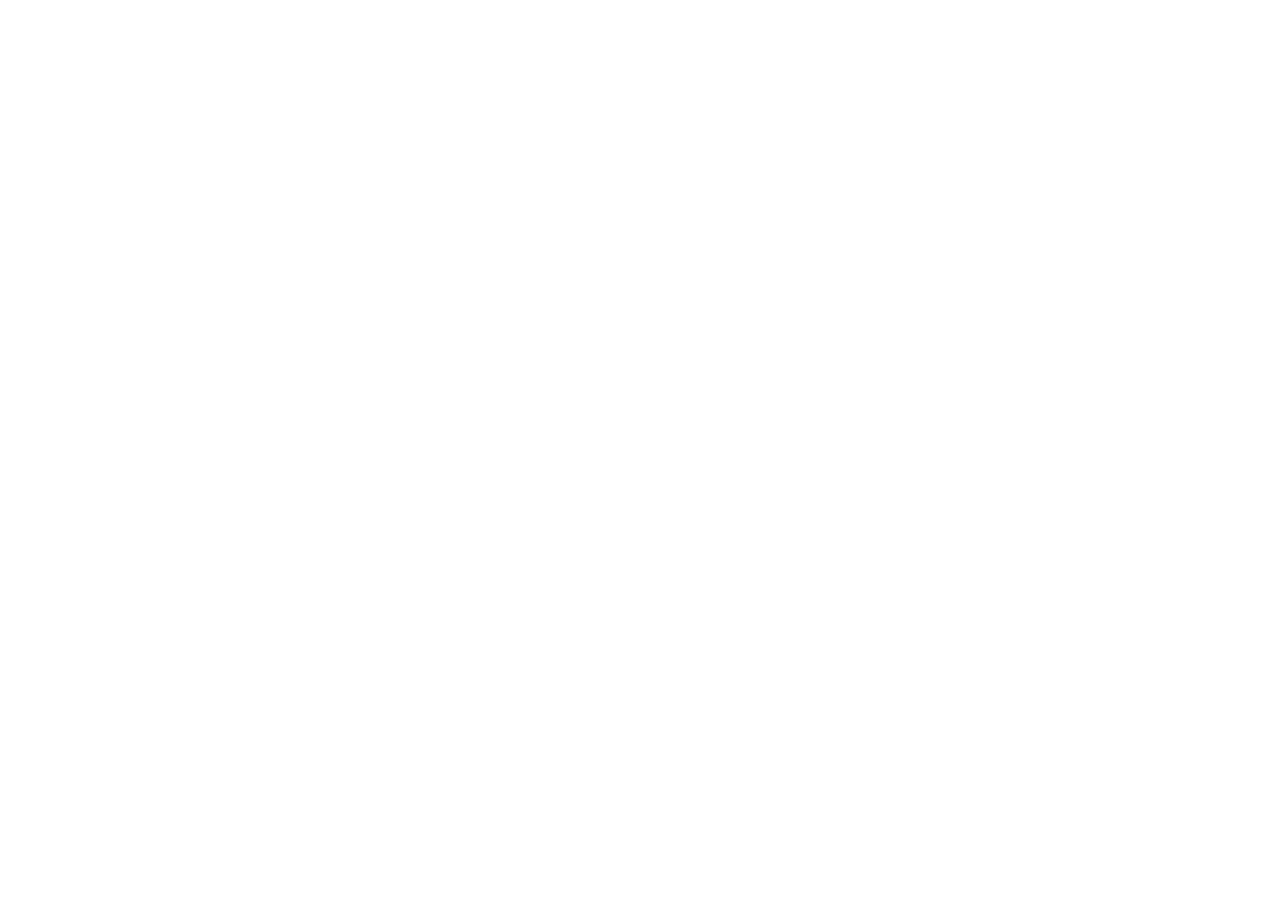
==== the_odin_project/ticTacToe/index.html @ 253563ac "Uploading initial files." ====
<!DOCTYPE html>
<html lang="en">
<head> 
    <title>Noughts and Crosses</title>
    <meta charset="UTF-8">
    <meta name="viewport" content="width=device-width, initial-scale=1.0">
    <link rel="stylesheet" href="noughts.css" type="text/css">    
</head>
<body>
    <script src="noughts.js">    
    </script>
</body>
</html>
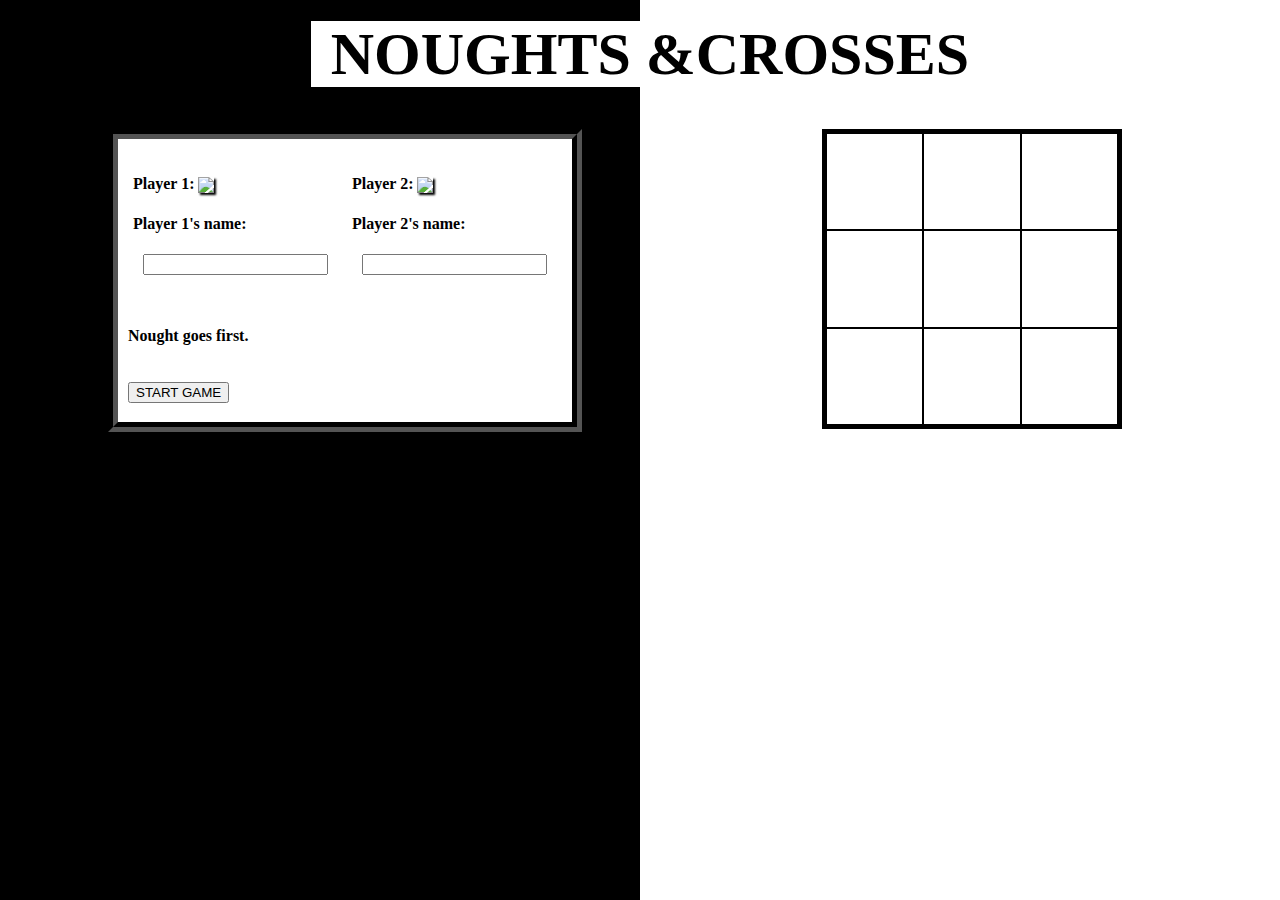
==== commit 7410a316: "Made progress on UI." ====
--- a/the_odin_project/ticTacToe/index.html
+++ b/the_odin_project/ticTacToe/index.html
@@ -7,6 +7,33 @@
     <link rel="stylesheet" href="noughts.css" type="text/css">    
 </head>
 <body>
+    <div id="title-div">
+        <h1><span id="title-span">NOUGHTS &</span>CROSSES</h1>
+    </div>
+    <div id="gameboard">
+        <div id="1" class="squares"></div>
+        <div id="2" class="squares"></div>
+        <div id="3" class="squares"></div>
+        <div id="4" class="squares"></div>
+        <div id="5" class="squares"></div>
+        <div id="6" class="squares"></div>
+        <div id="7" class="squares"></div>
+        <div id="8" class="squares"></div>
+        <div id="9" class="squares"></div>
+    </div>
+    <div id="playerControls">
+        <div id="resultsBox"></div>
+        <div id="player1" class="player-info">
+            <span>Player 1: </span><img src="images/nought.jpg"><br>
+        <label>Player 1's name:<br><input type="text"></label> 
+        </div>
+        <div id="player2" class="player-info">
+            <span>Player 2: </span><img src="images/cross.jpg"><br>
+        <label>Player 2's name:<br><input type="text"></label> 
+        </div>
+        <p>Nought goes first.</p>
+        <button id="start">START GAME</button>
+    </div>
     <script src="noughts.js">    
     </script>
 </body>
--- a/the_odin_project/ticTacToe/noughts.css
+++ b/the_odin_project/ticTacToe/noughts.css
@@ -0,0 +1,78 @@
+* {
+box-sizing: border-box;
+}
+@font-face {
+font-family: "white-spray";
+src: url("fonts/white\ spray.ttf");
+}
+@font-face {
+font-family: "black-spray";
+src: url("fonts/spray\ black.ttf");
+}
+#title-div {
+z-index: 1;
+/*border: 3px solid pink;*/
+text-align: center;
+padding: 5px;
+margin: 10px;
+}
+h1 {
+font-family: "black-spray";
+font-size: 60px;
+margin: 5px;
+z-index: 2;
+}
+#title-span {
+font-family: "white-spray";
+z-index: 3;
+background-color: white;
+padding-left: 20px;
+}
+body {
+position: relative;
+background: linear-gradient(to right, black 50%, white 50%);
+padding: 0;
+z-index: -1;
+}
+#gameboard {
+display: grid;
+width: 300px;
+border: 4px solid black;
+height: 300px;
+grid-template: 1fr 1fr 1fr/1fr 1fr 1fr;
+margin: 20px 150px 5px 50px;
+float: right;
+}
+.squares {
+border: 1px solid black;
+font-size: 80px;
+text-align: center;
+}
+#playerControls {
+float: left;
+margin: 20px 30px 5px 100px;
+font-weight: bold;
+line-height: 40px;
+background-color: white;
+padding: 10px;
+border: 10px groove black;
+}
+.nought {
+color: rgb(240, 240, 240);
+text-shadow: 7px 7px 2px black;
+}
+input {
+margin: 10px;
+}
+img {
+width: 40px;
+height: auto;
+box-shadow: 2px 2px 2px black;
+vertical-align: middle;
+}
+.player-info {
+margin: 10px auto;
+padding: 5px;
+display: inline-block;
+/*border: 2px solid red;*/
+}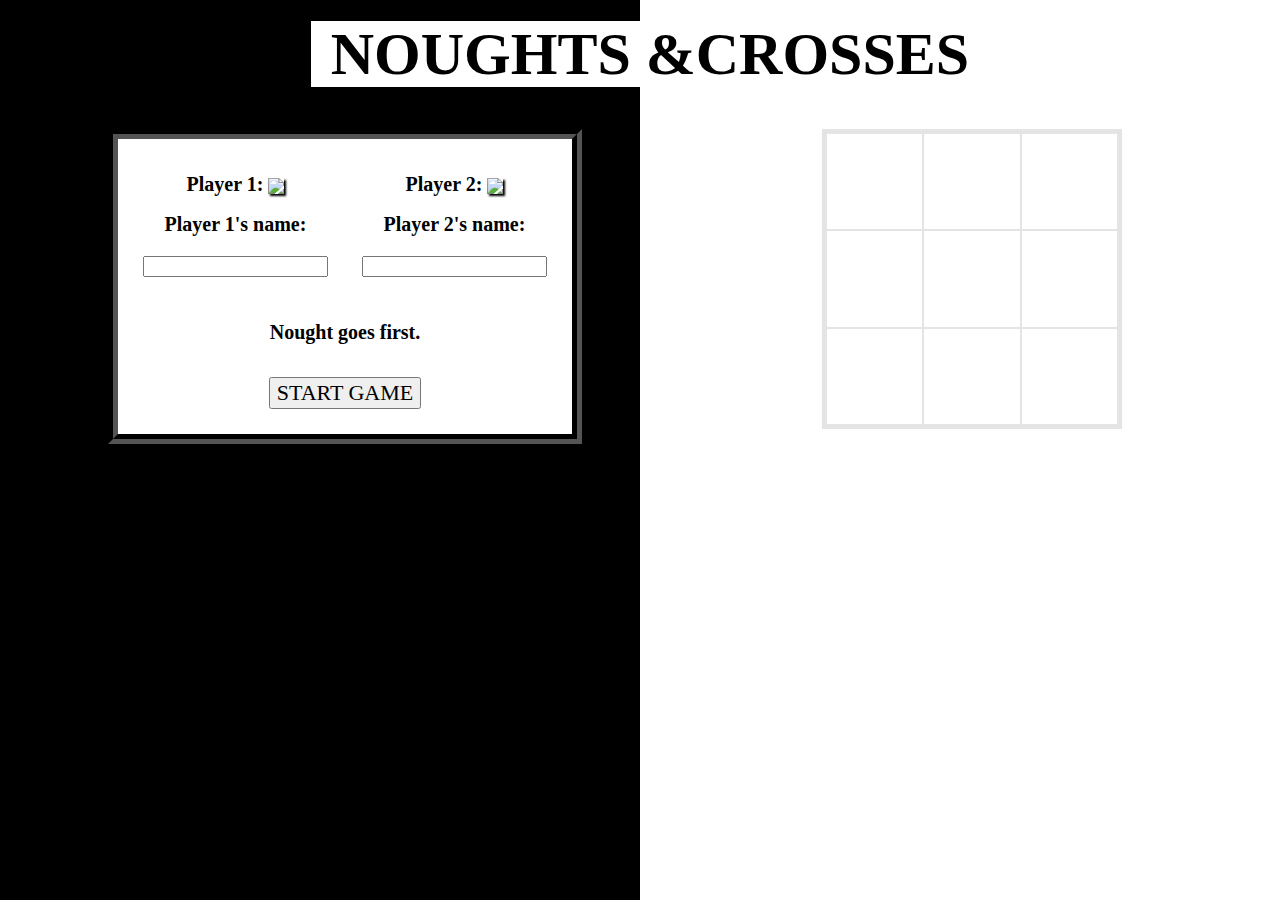
==== commit c1b8f2a6: "More gameplay functions added." ====
--- a/the_odin_project/ticTacToe/index.html
+++ b/the_odin_project/ticTacToe/index.html
@@ -10,7 +10,7 @@
     <div id="title-div">
         <h1><span id="title-span">NOUGHTS &</span>CROSSES</h1>
     </div>
-    <div id="gameboard">
+    <div id="gameboard" class="disabled">
         <div id="1" class="squares"></div>
         <div id="2" class="squares"></div>
         <div id="3" class="squares"></div>
@@ -22,7 +22,6 @@
         <div id="9" class="squares"></div>
     </div>
     <div id="playerControls">
-        <div id="resultsBox"></div>
         <div id="player1" class="player-info">
             <span>Player 1: </span><img src="images/nought.jpg"><br>
         <label>Player 1's name:<br><input type="text"></label> 
@@ -31,6 +30,7 @@
             <span>Player 2: </span><img src="images/cross.jpg"><br>
         <label>Player 2's name:<br><input type="text"></label> 
         </div>
+        <!--<div id="resultsBox"></div>-->
         <p>Nought goes first.</p>
         <button id="start">START GAME</button>
     </div>
--- a/the_odin_project/ticTacToe/noughts.css
+++ b/the_odin_project/ticTacToe/noughts.css
@@ -8,6 +8,46 @@
 @font-face {
 font-family: "black-spray";
 src: url("fonts/spray\ black.ttf");
+}
+@font-face {
+font-family: "fatChild";
+src: url("fonts/AFatChild.ttf");
+}
+@font-face {
+font-family: "gall";
+src: url("fonts/Gallagher.ttf");
+}
+@font-face {
+font-family: "mancunia";
+src: url("fonts/Mancunia.ttf");
+}
+@font-face {
+font-family: "learners1";
+src: url("fonts/LettersForLearners.ttf");
+}
+@font-face {
+font-family: "learners2";
+src: url("fonts/LettersForLearnersOutlineBold.ttf");
+}
+@font-face {
+font-family: "neretta";
+src: url("fonts/Neretta.ttf");
+}
+@font-face {
+font-family: "soubrette";
+src: url("fonts/Soubrette.ttf");
+}
+@font-face {
+font-family: "sude";
+src: url("fonts/Sudegnakno2.ttf");
+}
+.player-info {
+font-family: "gall";
+margin: 10px auto;
+padding: 5px;
+font-size: 20px;
+display: inline-block;
+/*border: 2px solid red;*/
 }
 #title-div {
 z-index: 1;
@@ -43,6 +83,10 @@
 margin: 20px 150px 5px 50px;
 float: right;
 }
+.disabled {
+border: 4px solid grey;
+opacity: 0.1;
+}
 .squares {
 border: 1px solid black;
 font-size: 80px;
@@ -56,6 +100,7 @@
 background-color: white;
 padding: 10px;
 border: 10px groove black;
+text-align: center;
 }
 .nought {
 color: rgb(240, 240, 240);
@@ -70,9 +115,13 @@
 box-shadow: 2px 2px 2px black;
 vertical-align: middle;
 }
-.player-info {
-margin: 10px auto;
-padding: 5px;
-display: inline-block;
-/*border: 2px solid red;*/
-}+p {
+font-family: "learners1";
+font-size: 20px;
+margin: 10px;
+}
+button {
+font-family: "mancunia";
+font-size: 22px;
+margin: 15px auto;
+}
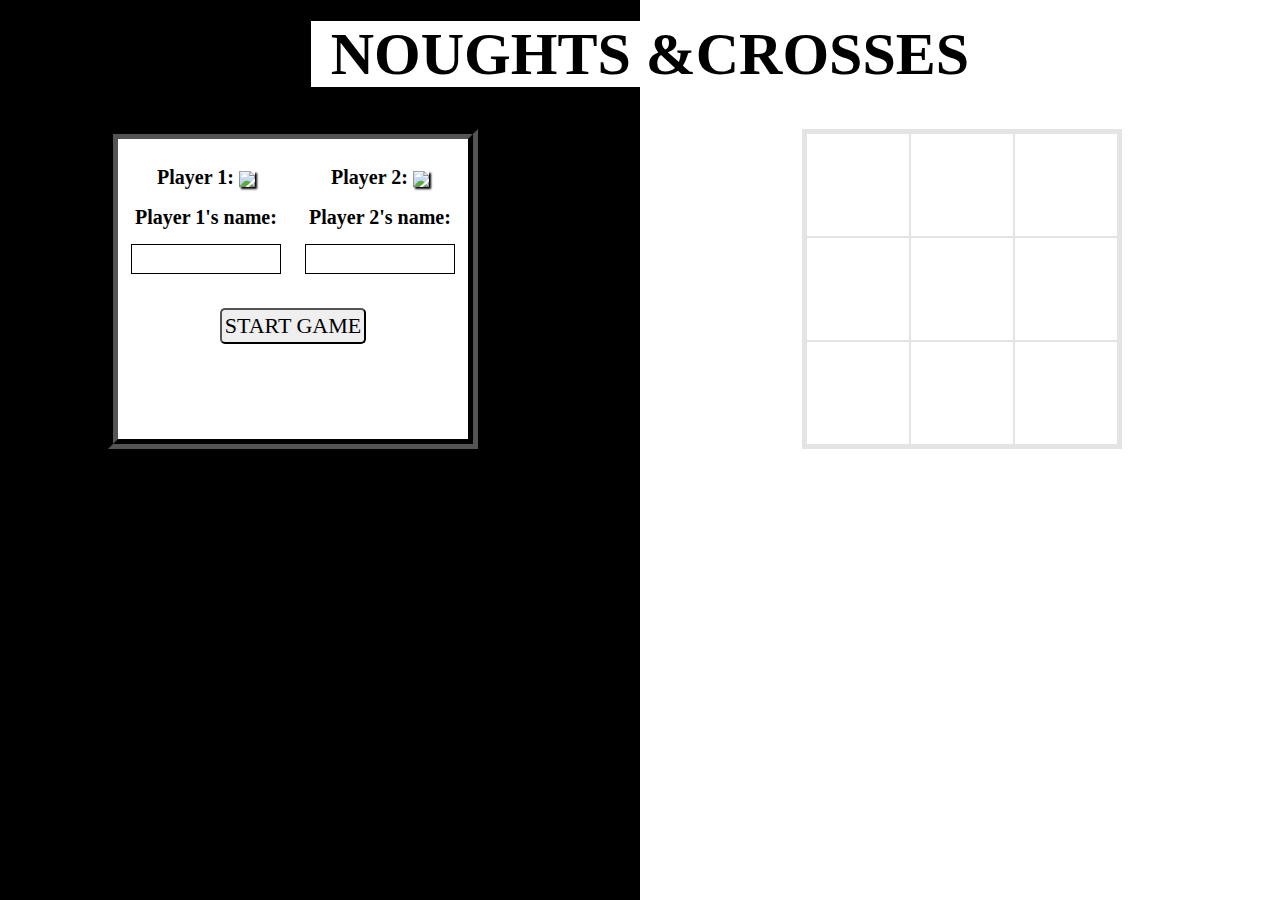
==== commit 0758d421: "Made some graphical changes, including pulsing start button." ====
--- a/the_odin_project/ticTacToe/index.html
+++ b/the_odin_project/ticTacToe/index.html
@@ -24,14 +24,14 @@
     <div id="playerControls">
         <div id="player1" class="player-info">
             <span>Player 1: </span><img src="images/nought.jpg"><br>
-        <label>Player 1's name:<br><input type="text"></label> 
+        <label>Player 1's name:<br><input type="text" id="player1Name"></label> 
         </div>
         <div id="player2" class="player-info">
             <span>Player 2: </span><img src="images/cross.jpg"><br>
-        <label>Player 2's name:<br><input type="text"></label> 
+        <label>Player 2's name:<br><input type="text" id="player2Name"></label> 
         </div>
         <!--<div id="resultsBox"></div>-->
-        <p>Nought goes first.</p>
+        <p id="displayText"></p>
         <button id="start">START GAME</button>
     </div>
     <script src="noughts.js">    
--- a/the_odin_project/ticTacToe/noughts.css
+++ b/the_odin_project/ticTacToe/noughts.css
@@ -41,6 +41,29 @@
 font-family: "sude";
 src: url("fonts/Sudegnakno2.ttf");
 }
+@keyframes pulse_animation {
+    0% { transform: scale(1); }
+    5% { transform: scale(1.01); }
+	10% { transform: scale(1.02); }
+	15% { transform: scale(1.03); }
+	20% { transform: scale(1.04); }
+	25% { transform: scale(1.05); }
+	30% { transform: scale(1.06); }
+	35% { transform: scale(1.07); }	
+	40% { transform: scale(1.08); }
+	45% { transform: scale(1.09); }
+	50% { transform: scale(1.1); background-color: white; box-shadow: 2px 2px 8px lightgrey;}
+	55% { transform: scale(1.09); }
+    60% {transform: scale(1.08);}
+    65% {transform: scale(1.07);}
+    70% { transform: scale(1.06); }
+    75% { transform: scale(1.05); }
+    80% { transform: scale(1.04); }
+    85% { transform: scale(1.03); }
+    90% { transform: scale(1.02); }
+    95% { transform: scale(1.01); }
+	100% { transform: scale(1); }
+}
 .player-info {
 font-family: "gall";
 margin: 10px auto;
@@ -76,9 +99,9 @@
 }
 #gameboard {
 display: grid;
-width: 300px;
+width: 320px;
 border: 4px solid black;
-height: 300px;
+height: 320px;
 grid-template: 1fr 1fr 1fr/1fr 1fr 1fr;
 margin: 20px 150px 5px 50px;
 float: right;
@@ -98,16 +121,28 @@
 font-weight: bold;
 line-height: 40px;
 background-color: white;
-padding: 10px;
+padding: 3px;
 border: 10px groove black;
 text-align: center;
+height: 320px;
 }
 .nought {
 color: rgb(240, 240, 240);
 text-shadow: 7px 7px 2px black;
 }
 input {
-margin: 10px;
+margin: 5px;
+padding: 1px;
+font-family: "fatchild";
+font-size: 18px;
+text-indent: 10px;
+width: 150px;
+height: 30px;
+border: 1px solid black;
+}
+input:active, input:focus, input:focus-visible {
+box-shadow: 2px 2px 6px grey;
+outline: 2px solid black;
 }
 img {
 width: 40px;
@@ -118,10 +153,20 @@
 p {
 font-family: "learners1";
 font-size: 20px;
-margin: 10px;
+margin: -1px;
 }
 button {
 font-family: "mancunia";
+border-radius: 5px;
 font-size: 22px;
-margin: 15px auto;
+padding: 3px;
+margin: 15px 0;
+animation-name: pulse_animation;
+animation-duration: 1300ms;
+transform-origin:70% 70%;
+animation-iteration-count: infinite;
+animation-timing-function: linear;
 }
+
+
+
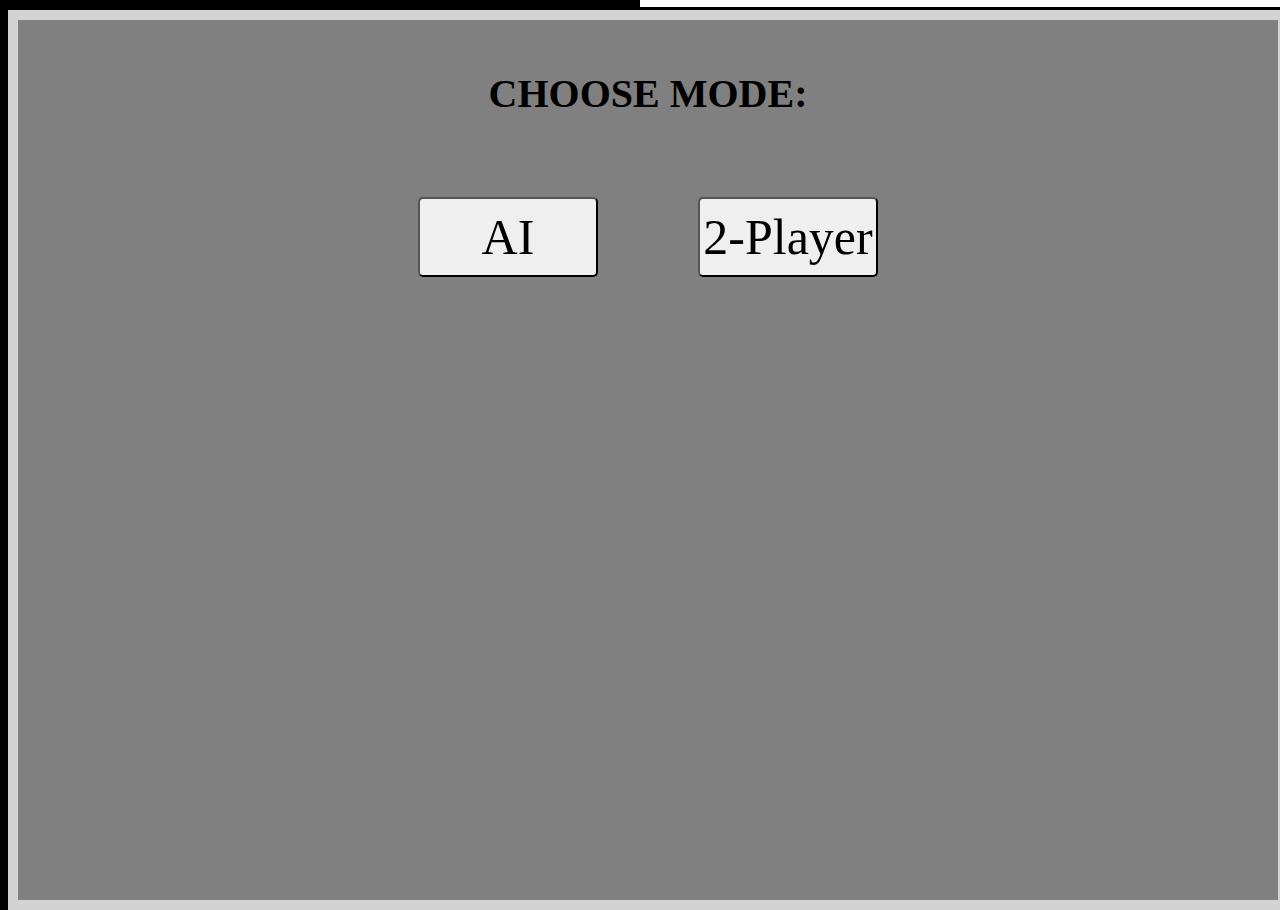
==== commit cbe39312: "Working on interaction between start button and choice screen." ====
--- a/the_odin_project/ticTacToe/index.html
+++ b/the_odin_project/ticTacToe/index.html
@@ -7,6 +7,10 @@
     <link rel="stylesheet" href="noughts.css" type="text/css">    
 </head>
 <body>
+    <div id="choice-screen">
+    <h2>CHOOSE MODE:</h2>
+    <button class="choice-button">AI</button><button class="choice-button">2-Player</button>
+</div>
     <div id="title-div">
         <h1><span id="title-span">NOUGHTS &</span>CROSSES</h1>
     </div>
@@ -32,7 +36,7 @@
         </div>
         <!--<div id="resultsBox"></div>-->
         <p id="displayText"></p>
-        <button id="start">START GAME</button>
+        <button id="start"></button>
     </div>
     <script src="noughts.js">    
     </script>
--- a/the_odin_project/ticTacToe/noughts.css
+++ b/the_odin_project/ticTacToe/noughts.css
@@ -1,5 +1,10 @@
 * {
 box-sizing: border-box;
+}
+body {
+position: relative;
+z-index: -1;
+padding: 0;
 }
 @font-face {
 font-family: "white-spray";
@@ -26,16 +31,8 @@
 src: url("fonts/LettersForLearners.ttf");
 }
 @font-face {
-font-family: "learners2";
-src: url("fonts/LettersForLearnersOutlineBold.ttf");
-}
-@font-face {
 font-family: "neretta";
 src: url("fonts/Neretta.ttf");
-}
-@font-face {
-font-family: "soubrette";
-src: url("fonts/Soubrette.ttf");
 }
 @font-face {
 font-family: "sude";
@@ -71,6 +68,7 @@
 font-size: 20px;
 display: inline-block;
 /*border: 2px solid red;*/
+z-index: -1;
 }
 #title-div {
 z-index: 1;
@@ -167,6 +165,34 @@
 animation-iteration-count: infinite;
 animation-timing-function: linear;
 }
+#choice-screen {
+height: 100vh;
+width: 100vw;
+z-index: 1;
+background-color: grey;
+margin: 0;
+opacity: 1;
+position: absolute;
+text-align: center;
+border: 10px solid lightgrey;
+outline: 3px solid black;
+transition: opacity 1s;
+}
+#choice-screen.gone {
+opacity: 0;
+}
+.choice-button {
+width: 180px;
+margin: 50px;
+height: 80px;
+font-size: 50px;
+opacity: inherit;
+}
+h2 {
+margin: 50px 0 30px;
+font-family: "black-spray";
+font-size: 40px;
+}
 
 
 
